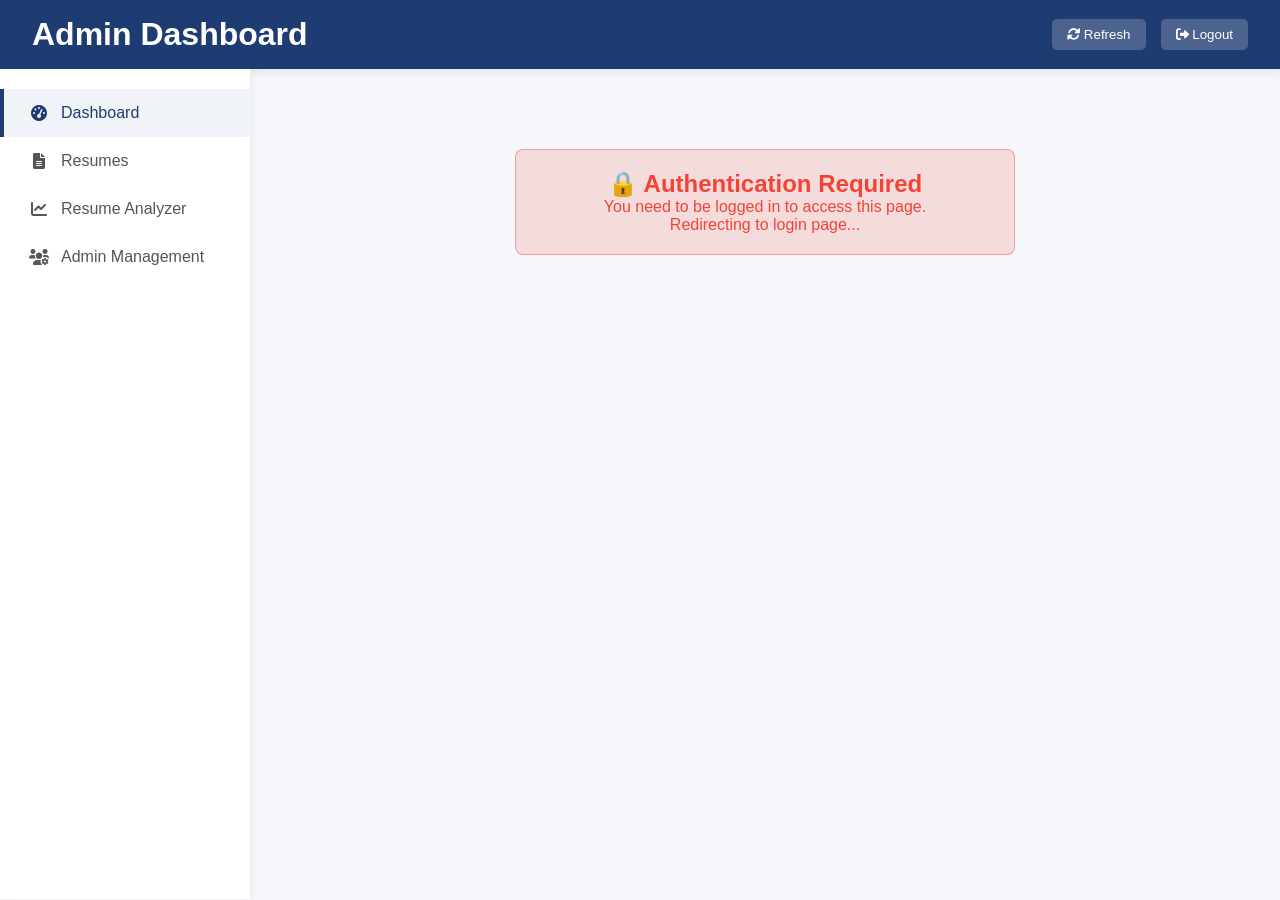
==== templates/admin-dashboard.html @ eb259460 "Add files via upload" ====
<!DOCTYPE html>
<html lang="en">
<head>
    <meta charset="UTF-8">
    <meta name="viewport" content="width=device-width, initial-scale=1.0">
    <title>Admin Dashboard - AIU Smart Resume Analyzer</title>
    <link rel="icon" type="image/png" href="/static/favicon.png">
    <link rel="stylesheet" href="https://cdnjs.cloudflare.com/ajax/libs/font-awesome/6.0.0/css/all.min.css">
    <style>
        * {
            margin: 0;
            padding: 0;
            box-sizing: border-box;
            font-family: 'Segoe UI', Tahoma, Geneva, Verdana, sans-serif;
        }
        
        body {
            background-color: #f5f7fa;
            min-height: 100vh;
        }
        
        .admin-header {
            background: #1e3c72;
            color: white;
            padding: 1rem 2rem;
            display: flex;
            justify-content: space-between;
            align-items: center;
            box-shadow: 0 2px 10px rgba(0, 0, 0, 0.1);
        }
        
        .logo-section h1 {
            margin: 0;
        }
        
        .admin-actions {
            display: flex;
            gap: 15px;
        }
        
        .admin-actions button {
            background: rgba(255, 255, 255, 0.2);
            border: none;
            color: white;
            padding: 8px 15px;
            border-radius: 5px;
            cursor: pointer;
            transition: background 0.3s;
        }
        
        .admin-actions button:hover {
            background: rgba(255, 255, 255, 0.3);
        }
        
        .admin-actions button:disabled {
            background: rgba(255, 255, 255, 0.1);
            cursor: not-allowed;
            opacity: 0.6;
        }
        
        .admin-container {
            display: flex;
            min-height: calc(100vh - 70px);
        }
        
        .sidebar {
            width: 250px;
            background: white;
            padding: 20px 0;
            box-shadow: 2px 0 10px rgba(0, 0, 0, 0.05);
        }
        
        .sidebar-menu {
            list-style: none;
        }
        
        .menu-item {
            padding: 15px 25px;
            display: flex;
            align-items: center;
            color: #555;
            cursor: pointer;
            transition: all 0.3s;
            border-left: 4px solid transparent;
        }
        
        .menu-item i {
            margin-right: 12px;
            width: 20px;
            text-align: center;
        }
        
        .menu-item:hover, .menu-item.active {
            background: #f0f4f8;
            color: #1e3c72;
            border-left: 4px solid #1e3c72;
        }
        
        .content {
            flex: 1;
            padding: 30px;
            overflow-y: auto;
        }
        
        .dashboard-title {
            margin-bottom: 25px;
            color: #1e3c72;
            padding-bottom: 15px;
            border-bottom: 2px solid #eaeaea;
        }
        
        .stats-container {
            display: grid;
            grid-template-columns: repeat(auto-fit, minmax(250px, 1fr));
            gap: 20px;
            margin-bottom: 30px;
        }
        
        .stat-card {
            background: white;
            border-radius: 10px;
            padding: 25px;
            box-shadow: 0 5px 15px rgba(0, 0, 0, 0.05);
            text-align: center;
        }
        
        .stat-card i {
            font-size: 2.5rem;
            margin-bottom: 15px;
            color: #1e3c72;
        }
        
        .stat-value {
            font-size: 2rem;
            font-weight: bold;
            color: #1e3c72;
            margin-bottom: 5px;
        }
        
        .stat-label {
            color: #777;
            font-size: 1rem;
        }
        
        .data-table {
            width: 100%;
            border-collapse: collapse;
            background: white;
            border-radius: 10px;
            overflow: hidden;
            box-shadow: 0 5px 15px rgba(0, 0, 0, 0.05);
            margin-top: 20px;
        }
        
        .data-table th {
            background: #1e3c72;
            color: white;
            padding: 15px;
            text-align: left;
        }
        
        .data-table td {
            padding: 15px;
            border-bottom: 1px solid #eee;
        }
        
        .data-table tr:hover {
            background: #f9f9f9;
        }
        
        .action-btn {
            padding: 5px 10px;
            margin-right: 5px;
            border: none;
            border-radius: 4px;
            cursor: pointer;
            color: white;
            font-size: 0.9rem;
            text-decoration: none;
            display: inline-block;
        }
        
        .analyze-btn {
            background: #2196F3;
        }
        
        .analyze-btn:hover {
            background: #1976D2;
        }
        
        .analyze-btn:disabled {
            background: #9e9e9e;
            cursor: not-allowed;
        }
        
        .download-btn {
            background: #4caf50;
        }
        
        .download-btn:hover {
            background: #45a049;
        }
        
        .view-btn {
            background: #ff9800;
        }
        
        .view-btn:hover {
            background: #f57c00;
        }
        
        .delete-btn {
            background: #f44336;
        }
        
        .delete-btn:hover {
            background: #d32f2f;
        }
        
        .status-badge {
            padding: 4px 12px;
            border-radius: 20px;
            font-size: 0.8rem;
            font-weight: 500;
        }
        
        .status-pending {
            background: #fff3cd;
            color: #856404;
        }
        
        .status-analyzed {
            background: #d4edda;
            color: #155724;
        }
        
        .loader {
            border: 5px solid #f3f3f3;
            border-top: 5px solid #1e3c72;
            border-radius: 50%;
            width: 50px;
            height: 50px;
            animation: spin 1s linear infinite;
            margin: 30px auto;
            display: none;
        }
        
        @keyframes spin {
            0% { transform: rotate(0deg); }
            100% { transform: rotate(360deg); }
        }
        
        .error-message {
            background: rgba(244, 67, 54, 0.15);
            border: 1px solid rgba(244, 67, 54, 0.4);
            color: #f44336;
            padding: 15px;
            border-radius: 8px;
            margin-bottom: 20px;
            text-align: center;
            display: none;
        }
        
        .search-box {
            padding: 10px 15px;
            border: 1px solid #ddd;
            border-radius: 4px;
            width: 300px;
            margin-bottom: 20px;
        }
        
        .toast {
            position: fixed;
            bottom: 20px;
            right: 20px;
            background: #333;
            color: white;
            padding: 12px 20px;
            border-radius: 6px;
            box-shadow: 0 4px 12px rgba(0, 0, 0, 0.3);
            z-index: 10000;
            opacity: 0;
            transform: translateY(100px);
            transition: all 0.3s ease;
        }

        .toast.show {
            opacity: 1;
            transform: translateY(0);
        }

        .toast.success {
            background: #4caf50;
        }

        .toast.error {
            background: #f44336;
        }

        .auth-error {
            background: rgba(244, 67, 54, 0.15);
            border: 1px solid rgba(244, 67, 54, 0.4);
            color: #f44336;
            padding: 20px;
            border-radius: 8px;
            text-align: center;
            margin: 50px auto;
            max-width: 500px;
        }

        /* Modal Styles */
        .modal {
            display: none;
            position: fixed;
            z-index: 1000;
            left: 0;
            top: 0;
            width: 100%;
            height: 100%;
            background-color: rgba(0,0,0,0.5);
        }

        .modal-content {
            background-color: white;
            margin: 5% auto;
            padding: 0;
            border-radius: 10px;
            width: 90%;
            max-width: 900px;
            max-height: 80%;
            overflow-y: auto;
            position: relative;
        }

        .modal-header {
            background: #1e3c72;
            color: white;
            padding: 20px;
            border-radius: 10px 10px 0 0;
            display: flex;
            justify-content: space-between;
            align-items: center;
        }

        .modal-header h2 {
            margin: 0;
        }

        .close {
            color: white;
            font-size: 28px;
            font-weight: bold;
            cursor: pointer;
            background: none;
            border: none;
        }

        .close:hover {
            opacity: 0.7;
        }

        .modal-body {
            padding: 30px;
        }

        .analysis-result {
            margin-bottom: 30px;
        }

        .analysis-chart {
            text-align: center;
            margin: 20px 0;
        }

        .analysis-chart img {
            max-width: 100%;
            border-radius: 8px;
            box-shadow: 0 4px 8px rgba(0,0,0,0.1);
        }

        .score-display {
            text-align: center;
            margin: 20px 0;
            padding: 30px;
            background: linear-gradient(135deg, #667eea 0%, #764ba2 100%);
            color: white;
            border-radius: 15px;
        }

        .score-value {
            font-size: 4rem;
            font-weight: bold;
            margin-bottom: 10px;
        }

        .score-subtitle {
            font-size: 1.2rem;
            opacity: 0.9;
        }

        .analysis-section {
            margin-bottom: 30px;
        }

        .analysis-section h3 {
            color: #1e3c72;
            margin-bottom: 15px;
            border-bottom: 2px solid #eee;
            padding-bottom: 8px;
        }

        .category-grid {
            display: grid;
            grid-template-columns: repeat(auto-fit, minmax(280px, 1fr));
            gap: 20px;
            margin-top: 20px;
        }

        .category-card {
            background: #f8f9fa;
            padding: 20px;
            border-radius: 10px;
            border-left: 5px solid #1e3c72;
            transition: transform 0.2s;
        }

        .category-card:hover {
            transform: translateY(-2px);
            box-shadow: 0 4px 12px rgba(0,0,0,0.1);
        }

        .category-header {
            display: flex;
            justify-content: space-between;
            align-items: center;
            margin-bottom: 15px;
        }

        .category-title {
            color: #1e3c72;
            font-weight: bold;
            font-size: 1.1rem;
        }

        .category-score {
            background: #1e3c72;
            color: white;
            padding: 4px 12px;
            border-radius: 20px;
            font-size: 0.9rem;
            font-weight: bold;
        }

        .keyword-list {
            display: flex;
            flex-wrap: wrap;
            gap: 8px;
        }

        .keyword-tag {
            background: #e3f2fd;
            color: #1976d2;
            padding: 4px 12px;
            border-radius: 15px;
            font-size: 0.85rem;
            border: 1px solid #bbdefb;
        }

        .no-keywords {
            color: #999;
            font-style: italic;
        }

        .form-container {
            background: white;
            padding: 30px;
            border-radius: 10px;
            box-shadow: 0 5px 15px rgba(0, 0, 0, 0.05);
            margin-bottom: 30px;
        }

        .form-group {
            margin-bottom: 20px;
        }

        .form-group label {
            display: block;
            margin-bottom: 5px;
            font-weight: 500;
            color: #333;
        }

        .form-group input {
            width: 100%;
            padding: 10px 15px;
            border: 1px solid #ddd;
            border-radius: 5px;
            font-size: 1rem;
        }

        .form-group input:focus {
            border-color: #1e3c72;
            outline: none;
        }

        .btn-primary {
            background: #1e3c72;
            color: white;
            padding: 10px 20px;
            border: none;
            border-radius: 5px;
            cursor: pointer;
            font-size: 1rem;
        }

        .btn-primary:hover {
            background: #2a5490;
        }

        .admin-list {
            background: white;
            border-radius: 10px;
            overflow: hidden;
            box-shadow: 0 5px 15px rgba(0, 0, 0, 0.05);
        }

        .admin-item {
            padding: 20px;
            border-bottom: 1px solid #eee;
            display: flex;
            justify-content: space-between;
            align-items: center;
        }

        .admin-item:last-child {
            border-bottom: none;
        }

        .admin-info h4 {
            margin: 0 0 5px 0;
            color: #333;
        }

        .admin-info p {
            margin: 0;
            color: #666;
            font-size: 0.9rem;
        }

        .admin-actions-item {
            display: flex;
            gap: 10px;
        }

        .info-row {
            display: grid;
            grid-template-columns: repeat(auto-fit, minmax(200px, 1fr));
            gap: 15px;
            margin-bottom: 20px;
            padding: 20px;
            background: #f8f9fa;
            border-radius: 10px;
        }

        .info-item {
            display: flex;
            flex-direction: column;
        }

        .info-label {
            font-weight: 500;
            color: #666;
            font-size: 0.9rem;
            margin-bottom: 5px;
        }

        .info-value {
            color: #333;
            font-size: 1rem;
        }
    </style>
</head>
<body>
    <!-- Toast container -->
    <div id="toastContainer"></div>

    <!-- Analysis Modal -->
    <div id="analysisModal" class="modal">
        <div class="modal-content">
            <div class="modal-header">
                <h2>Resume Analysis Results</h2>
                <button class="close" onclick="closeAnalysisModal()">&times;</button>
            </div>
            <div class="modal-body" id="analysisModalBody">
                <!-- Analysis content will be loaded here -->
            </div>
        </div>
    </div>

    <header class="admin-header">
        <div class="logo-section">
            <h1>Admin Dashboard</h1>
        </div>
        <div class="admin-actions">
            <button id="refreshBtn"><i class="fas fa-sync-alt"></i> Refresh</button>
            <button id="logoutBtn"><i class="fas fa-sign-out-alt"></i> Logout</button>
        </div>
    </header>
    
    <div class="admin-container">
        <nav class="sidebar">
            <ul class="sidebar-menu">
                <li class="menu-item active" data-section="dashboard">
                    <i class="fas fa-tachometer-alt"></i> Dashboard
                </li>
                <li class="menu-item" data-section="resumes">
                    <i class="fas fa-file-alt"></i> Resumes
                </li>
                <li class="menu-item" data-section="analyzer">
                    <i class="fas fa-chart-line"></i> Resume Analyzer
                </li>
                <li class="menu-item" data-section="admins">
                    <i class="fas fa-users-cog"></i> Admin Management
                </li>
            </ul>
        </nav>
        
        <main class="content">
            <!-- Dashboard Section -->
            <div id="dashboardSection" class="dashboard-section">
                <h2 class="dashboard-title">System Overview</h2>
                
                <div class="stats-container">
                    <div class="stat-card">
                        <i class="fas fa-users"></i>
                        <div class="stat-value" id="totalUsers">Loading...</div>
                        <div class="stat-label">Total Users</div>
                    </div>
                    
                    <div class="stat-card">
                        <i class="fas fa-file-alt"></i>
                        <div class="stat-value" id="totalResumes">Loading...</div>
                        <div class="stat-label">Resumes Uploaded</div>
                    </div>
                    
                    <div class="stat-card">
                        <i class="fas fa-chart-line"></i>
                        <div class="stat-value" id="totalAnalyzed">Loading...</div>
                        <div class="stat-label">Resumes Analyzed</div>
                    </div>
                    
                    <div class="stat-card">
                        <i class="fas fa-star"></i>
                        <div class="stat-value" id="averageScore">Loading...</div>
                        <div class="stat-label">Average ATS Score</div>
                    </div>
                </div>
                
                <h3>Recent Uploads</h3>
                <div id="recentResumes">
                    <p>Loading recent uploads...</p>
                </div>
            </div>
            
            <!-- Resumes Section -->
            <div id="resumesSection" style="display: none;">
                <h2 class="dashboard-title">Resume Management</h2>
                
                <input type="text" id="searchInput" class="search-box" placeholder=" Search resumes...">
                
                <table class="data-table" id="resumesTable">
                    <thead>
                        <tr>
                            <th>Name</th>
                            <th>Email</th>
                            <th>Upload Date</th>
                            <th>Status</th>
                            <th>Score</th>
                            <th>Applied For</th>
                            <th>Actions</th>
                        </tr>
                    </thead>
                    <tbody id="resumesTableBody">
                        <!-- Data will be populated here -->
                    </tbody>
                </table>
                <div class="loader" id="tableLoader"></div>
                <div id="errorMessage" class="error-message"></div>
            </div>
            
            <!-- Resume Analyzer Section -->
            <div id="analyzerSection" style="display: none;">
                <h2 class="dashboard-title">Resume Analyzer</h2>
                
                <h3>Select Resume to Analyze</h3>
                <p>Choose a resume from the list below to perform detailed ATS analysis and generate comprehensive scoring.</p>
                
                <table class="data-table" id="analyzerTable">
                    <thead>
                        <tr>
                            <th>Name</th>
                            <th>Email</th>
                            <th>Upload Date</th>
                            <th>Applied For</th>
                            <th>Status</th>
                            <th>Action</th>
                        </tr>
                    </thead>
                    <tbody id="analyzerTableBody">
                        <!-- Data will be populated here -->
                    </tbody>
                </table>
                <div class="loader" id="analyzerLoader"></div>
            </div>

            <!-- Admin Management Section -->
            <div id="adminsSection" style="display: none;">
                <h2 class="dashboard-title">Admin Management</h2>
                
                <div class="form-container">
                    <h3>Add New Admin</h3>
                    <form id="addAdminForm">
                        <div class="form-group">
                            <label for="adminEmail">Email Address</label>
                            <input type="email" id="adminEmail" name="email" required>
                        </div>
                        <div class="form-group">
                            <label for="adminPassword">Password</label>
                            <input type="password" id="adminPassword" name="password" required>
                        </div>
                        <div class="form-group">
                            <label for="adminPasswordConfirm">Confirm Password</label>
                            <input type="password" id="adminPasswordConfirm" name="confirm_password" required>
                        </div>
                        <button type="submit" class="btn-primary">
                            <i class="fas fa-plus"></i> Add Admin
                        </button>
                    </form>
                </div>

                <div class="admin-list" id="adminsList">
                    <!-- Admin list will be populated here -->
                </div>
                <div class="loader" id="adminsLoader"></div>
            </div>
            
            <!-- Authentication Error Section -->
            <div id="authErrorSection" class="auth-error" style="display: none;">
                <h2>🔒 Authentication Required</h2>
                <p>You need to be logged in to access this page.</p>
                <p>Redirecting to login page...</p>
            </div>
        </main>
    </div>

    <script>
        // Global variables
        let jwtToken = localStorage.getItem('admin_token');
        let allResumes = [];
        let currentSection = 'dashboard';
        
        document.addEventListener('DOMContentLoaded', function() {
            console.log('Dashboard loaded with token:', jwtToken ? 'Present' : 'Missing');
            
            // If no token, show error and redirect
            if (!jwtToken) {
                document.getElementById('authErrorSection').style.display = 'block';
                document.getElementById('dashboardSection').style.display = 'none';
                
                setTimeout(() => {
                    window.location.href = '/admin-login';
                }, 2000);
                return;
            }
            
            // Initialize dashboard
            initializeDashboard();
        });
        
        function initializeDashboard() {
            console.log('Initializing dashboard...');
            
            // Event listeners
            document.getElementById('logoutBtn').addEventListener('click', handleLogout);
            document.getElementById('refreshBtn').addEventListener('click', handleRefresh);
            document.getElementById('searchInput').addEventListener('input', handleSearch);
            document.getElementById('addAdminForm').addEventListener('submit', handleAddAdmin);
            
            // Menu navigation
            document.querySelectorAll('.menu-item').forEach(item => {
                item.addEventListener('click', function() {
                    const section = this.getAttribute('data-section');
                    switchSection(section);
                });
            });
            
            // Load initial data
            loadDashboardData();
        }
        
        function showToast(message, type = 'info') {
            const toastContainer = document.getElementById('toastContainer');
            const toast = document.createElement('div');
            toast.className = `toast ${type}`;
            toast.textContent = message;
            
            toastContainer.appendChild(toast);
            
            setTimeout(() => toast.classList.add('show'), 100);
            
            setTimeout(() => {
                toast.classList.remove('show');
                setTimeout(() => {
                    if (toastContainer.contains(toast)) {
                        toastContainer.removeChild(toast);
                    }
                }, 300);
            }, 3000);
        }
        
        function handleLogout() {
            if (confirm('Are you sure you want to logout?')) {
                localStorage.removeItem('admin_token');
                window.location.href = '/admin-login';
            }
        }
        
        function handleRefresh() {
            if (currentSection === 'resumes') {
                loadResumesData();
            } else if (currentSection === 'analyzer') {
                loadAnalyzerData();
            } else if (currentSection === 'admins') {
                loadAdminsData();
            } else {
                loadDashboardData();
            }
            showToast('Data refreshed successfully', 'success');
        }
        
        function handleSearch() {
            const searchTerm = document.getElementById('searchInput').value.toLowerCase();
            if (!searchTerm) {
                populateResumesTable(allResumes);
                return;
            }
            
            const filtered = allResumes.filter(resume => 
                (resume.name && resume.name.toLowerCase().includes(searchTerm)) ||
                (resume.email && resume.email.toLowerCase().includes(searchTerm)) ||
                (resume.file_name && resume.file_name.toLowerCase().includes(searchTerm)) ||
                (resume.applied_role && resume.applied_role.toLowerCase().includes(searchTerm))
            );
            
            populateResumesTable(filtered);
        }
        
        function switchSection(section) {
            console.log('Switching to section:', section);
            currentSection = section;
            
            // Update active menu item
            document.querySelectorAll('.menu-item').forEach(i => i.classList.remove('active'));
            document.querySelector(`[data-section="${section}"]`).classList.add('active');
            
            // Show selected section
            document.getElementById('dashboardSection').style.display = 'none';
            document.getElementById('resumesSection').style.display = 'none';
            document.getElementById('analyzerSection').style.display = 'none';
            document.getElementById('adminsSection').style.display = 'none';
            
            if (section === 'dashboard') {
                document.getElementById('dashboardSection').style.display = 'block';
                loadDashboardData();
            } else if (section === 'resumes') {
                document.getElementById('resumesSection').style.display = 'block';
                loadResumesData();
            } else if (section === 'analyzer') {
                document.getElementById('analyzerSection').style.display = 'block';
                loadAnalyzerData();
            } else if (section === 'admins') {
                document.getElementById('adminsSection').style.display = 'block';
                loadAdminsData();
            }
        }
        
        async function loadDashboardData() {
            console.log('Loading dashboard data...');
            
            try {
                document.getElementById('totalUsers').textContent = 'Loading...';
                document.getElementById('totalResumes').textContent = 'Loading...';
                document.getElementById('totalAnalyzed').textContent = 'Loading...';
                document.getElementById('averageScore').textContent = 'Loading...';
                
                const statsResponse = await fetch('/api/admin/stats', {
                    headers: {
                        'Authorization': `Bearer ${jwtToken}`
                    }
                });
                
                if (!statsResponse.ok) {
                    if (statsResponse.status === 401) {
                        localStorage.removeItem('admin_token');
                        window.location.href = '/admin-login';
                        return;
                    }
                    throw new Error('Failed to fetch dashboard statistics');
                }
                
                const stats = await statsResponse.json();
                console.log('Dashboard stats:', stats);
                
                document.getElementById('totalUsers').textContent = stats.total_users || 0;
                document.getElementById('totalResumes').textContent = stats.total_resumes || 0;
                
                // Load resumes for additional calculations
                const resumesResponse = await fetch('/api/admin/resumes', {
                    headers: {
                        'Authorization': `Bearer ${jwtToken}`
                    }
                });
                
                if (resumesResponse.ok) {
                    const resumes = await resumesResponse.json();
                    console.log('Loaded resumes:', resumes.length);
                    
                    const analyzedCount = resumes.filter(r => r.ats_score != null).length;
                    document.getElementById('totalAnalyzed').textContent = analyzedCount;
                    
                    const analyzedResumes = resumes.filter(r => r.ats_score != null);
                    if (analyzedResumes.length > 0) {
                        const avgScore = analyzedResumes.reduce((sum, r) => sum + (r.ats_score || 0), 0) / analyzedResumes.length;
                        document.getElementById('averageScore').textContent = `${avgScore.toFixed(1)}%`;
                    } else {
                        document.getElementById('averageScore').textContent = 'N/A';
                    }
                    
                    updateRecentResumesTable(resumes);
                } else {
                    document.getElementById('totalAnalyzed').textContent = 'Error';
                    document.getElementById('averageScore').textContent = 'Error';
                }
                
            } catch (error) {
                console.error('Dashboard error:', error);
                document.getElementById('totalUsers').textContent = 'Error';
                document.getElementById('totalResumes').textContent = 'Error';
                document.getElementById('totalAnalyzed').textContent = 'Error';
                document.getElementById('averageScore').textContent = 'Error';
                showToast('Failed to load dashboard data', 'error');
            }
        }
        
        function updateRecentResumesTable(resumes) {
            const recentResumesDiv = document.getElementById('recentResumes');
            
            if (!resumes || resumes.length === 0) {
                recentResumesDiv.innerHTML = '<p>No resume uploads found</p>';
                return;
            }
            
            const recent = [...resumes].sort((a, b) => 
                new Date(b.upload_date || Date.now()) - new Date(a.upload_date || Date.now())
            ).slice(0, 5);
            
            recentResumesDiv.innerHTML = `
                <table class="data-table">
                    <thead>
                        <tr>
                            <th>Name</th>
                            <th>Upload Date</th>
                            <th>Status</th>
                            <th>Score</th>
                            <th>Role</th>
                        </tr>
                    </thead>
                    <tbody>
                        ${recent.map(resume => {
                            const date = resume.upload_date || '';
                            const isAnalyzed = resume.ats_score != null;
                            return `
                            <tr>
                                <td>${resume.name || 'N/A'}</td>
                                <td>${date.split(' ')[0] || 'N/A'}</td>
                                <td>
                                    <span class="status-badge ${isAnalyzed ? 'status-analyzed' : 'status-pending'}">
                                        ${isAnalyzed ? 'Analyzed' : 'Pending'}
                                    </span>
                                </td>
                                <td><strong>${isAnalyzed ? resume.ats_score + '%' : 'N/A'}</strong></td>
                                <td>${resume.applied_role || 'N/A'}</td>
                            </tr>
                        `}).join('')}
                    </tbody>
                </table>
            `;
        }
        
        async function loadResumesData() {
            console.log('Loading resumes data...');
            
            const loader = document.getElementById('tableLoader');
            const errorMsg = document.getElementById('errorMessage');
            const tableBody = document.getElementById('resumesTableBody');
            
            loader.style.display = 'block';
            errorMsg.style.display = 'none';
            tableBody.innerHTML = '';
            
            try {
                const response = await fetch('/api/admin/resumes', {
                    headers: {
                        'Authorization': `Bearer ${jwtToken}`
                    }
                });
                
                if (!response.ok) {
                    if (response.status === 401) {
                        localStorage.removeItem('admin_token');
                        window.location.href = '/admin-login';
                        return;
                    }
                    throw new Error('Failed to fetch resumes');
                }
                
                allResumes = await response.json();
                console.log('Loaded resumes:', allResumes.length);
                populateResumesTable(allResumes);
                
            } catch (error) {
                console.error('Resumes error:', error);
                errorMsg.textContent = `Error: ${error.message}`;
                errorMsg.style.display = 'block';
            } finally {
                loader.style.display = 'none';
            }
        }
        
        function populateResumesTable(resumes) {
            const tableBody = document.getElementById('resumesTableBody');
            
            if (resumes.length === 0) {
                tableBody.innerHTML = `
                    <tr>
                        <td colspan="7">No resume uploads found</td>
                    </tr>
                `;
                return;
            }
            
            const sortedResumes = [...resumes].sort((a, b) => 
                new Date(b.upload_date || Date.now()) - new Date(a.upload_date || Date.now())
            );
            
            tableBody.innerHTML = sortedResumes.map(resume => {
                const date = resume.upload_date || '';
                const displayDate = date ? date.split(' ')[0] : 'N/A';
                const isAnalyzed = resume.ats_score != null;
                
                return `
                <tr>
                    <td>${resume.name || 'N/A'}</td>
                    <td>${resume.email || 'N/A'}</td>
                    <td>${displayDate}</td>
                    <td>
                        <span class="status-badge ${isAnalyzed ? 'status-analyzed' : 'status-pending'}">
                            ${isAnalyzed ? 'Analyzed' : 'Pending'}
                        </span>
                    </td>
                    <td><strong>${isAnalyzed ? resume.ats_score + '%' : 'N/A'}</strong></td>
                    <td>${resume.applied_role || 'Not specified'}</td>
                    <td>
                        ${!isAnalyzed ? `
                            <button class="action-btn analyze-btn" onclick="analyzeResume('${resume.id}')">
                                <i class="fas fa-chart-line"></i> Analyze
                            </button>
                        ` : `
                            <button class="action-btn view-btn" onclick="viewAnalysis('${resume.id}')">
                                <i class="fas fa-eye"></i> View
                            </button>
                        `}
                        <button class="action-btn download-btn" onclick="downloadResume('${resume.id}')">
                            <i class="fas fa-download"></i> Download
                        </button>
                        <button class="action-btn delete-btn" onclick="deleteResume('${resume.id}')">
                            <i class="fas fa-trash"></i> Delete
                        </button>
                    </td>
                </tr>
                `;
            }).join('');
        }
        
        async function loadAnalyzerData() {
            console.log('Loading analyzer data...');
            
            const loader = document.getElementById('analyzerLoader');
            const tableBody = document.getElementById('analyzerTableBody');
            
            loader.style.display = 'block';
            tableBody.innerHTML = '';
            
            try {
                const response = await fetch('/api/admin/resumes', {
                    headers: {
                        'Authorization': `Bearer ${jwtToken}`
                    }
                });
                
                if (!response.ok) {
                    throw new Error('Failed to fetch resumes');
                }
                
                const resumes = await response.json();
                populateAnalyzerTable(resumes);
                
            } catch (error) {
                console.error('Analyzer error:', error);
                tableBody.innerHTML = `
                    <tr>
                        <td colspan="6">Error loading resumes: ${error.message}</td>
                    </tr>
                `;
            } finally {
                loader.style.display = 'none';
            }
        }
        
        function populateAnalyzerTable(resumes) {
            const tableBody = document.getElementById('analyzerTableBody');
            
            if (resumes.length === 0) {
                tableBody.innerHTML = `
                    <tr>
                        <td colspan="6">No resumes available for analysis</td>
                    </tr>
                `;
                return;
            }
            
            const sortedResumes = [...resumes].sort((a, b) => 
                new Date(b.upload_date || Date.now()) - new Date(a.upload_date || Date.now())
            );
            
            tableBody.innerHTML = sortedResumes.map(resume => {
                const date = resume.upload_date || '';
                const displayDate = date ? date.split(' ')[0] : 'N/A';
                const isAnalyzed = resume.ats_score != null;
                
                return `
                <tr>
                    <td>${resume.name || 'N/A'}</td>
                    <td>${resume.email || 'N/A'}</td>
                    <td>${displayDate}</td>
                    <td>${resume.applied_role || 'Not specified'}</td>
                    <td>
                        <span class="status-badge ${isAnalyzed ? 'status-analyzed' : 'status-pending'}">
                            ${isAnalyzed ? 'Analyzed (' + resume.ats_score + '%)' : 'Pending Analysis'}
                        </span>
                    </td>
                    <td>
                        ${!isAnalyzed ? `
                            <button class="action-btn analyze-btn" onclick="analyzeResume('${resume.id}')">
                                <i class="fas fa-chart-line"></i> Analyze Now
                            </button>
                        ` : `
                            <button class="action-btn view-btn" onclick="viewAnalysis('${resume.id}')">
                                <i class="fas fa-eye"></i> View Analysis
                            </button>
                        `}
                    </td>
                </tr>
                `;
            }).join('');
        }

        async function loadAdminsData() {
            console.log('Loading admins data...');
            
            const loader = document.getElementById('adminsLoader');
            const adminsList = document.getElementById('adminsList');
            
            loader.style.display = 'block';
            adminsList.innerHTML = '';
            
            try {
                const response = await fetch('/api/admin/admins', {
                    headers: {
                        'Authorization': `Bearer ${jwtToken}`
                    }
                });
                
                if (!response.ok) {
                    if (response.status === 401) {
                        localStorage.removeItem('admin_token');
                        window.location.href = '/admin-login';
                        return;
                    }
                    throw new Error('Failed to fetch admins');
                }
                
                const admins = await response.json();
                console.log('Loaded admins:', admins.length);
                populateAdminsList(admins);
                
            } catch (error) {
                console.error('Admins error:', error);
                adminsList.innerHTML = `<p style="text-align: center; color: #f44336; padding: 20px;">Error loading admins: ${error.message}</p>`;
            } finally {
                loader.style.display = 'none';
            }
        }

        function populateAdminsList(admins) {
            const adminsList = document.getElementById('adminsList');
            
            if (admins.length === 0) {
                adminsList.innerHTML = '<p style="text-align: center; padding: 20px;">No admins found</p>';
                return;
            }
            
            adminsList.innerHTML = admins.map(admin => {
                const createdDate = admin.created_at ? new Date(admin.created_at).toLocaleDateString() : 'N/A';
                const lastLogin = admin.last_login ? new Date(admin.last_login).toLocaleDateString() : 'Never';
                
                return `
                <div class="admin-item">
                    <div class="admin-info">
                        <h4>👤 ${admin.email}</h4>
                        <p>📅 Created: ${createdDate} | 🔐 Last Login: ${lastLogin}</p>
                        ${admin.created_by ? `<p>👥 Created by: ${admin.created_by}</p>` : ''}
                    </div>
                    <div class="admin-actions-item">
                        <button class="action-btn delete-btn" onclick="deleteAdmin('${admin.id}', '${admin.email}')">
                            <i class="fas fa-trash"></i> Delete
                        </button>
                    </div>
                </div>
                `;
            }).join('');
        }

        async function handleAddAdmin(e) {
            e.preventDefault();
            
            const formData = new FormData(e.target);
            const adminData = Object.fromEntries(formData.entries());
            
            if (adminData.password !== adminData.confirm_password) {
                showToast('Passwords do not match', 'error');
                return;
            }
            
            try {
                const response = await fetch('/api/admin/admins', {
                    method: 'POST',
                    headers: {
                        'Authorization': `Bearer ${jwtToken}`,
                        'Content-Type': 'application/json'
                    },
                    body: JSON.stringify(adminData)
                });
                
                if (!response.ok) {
                    const errorData = await response.json();
                    throw new Error(errorData.detail || 'Failed to create admin');
                }
                
                showToast('Admin created successfully!', 'success');
                e.target.reset();
                loadAdminsData();
                
            } catch (error) {
                console.error('Add admin error:', error);
                showToast(`Failed to create admin: ${error.message}`, 'error');
            }
        }
        
        // Global functions for button clicks
        window.analyzeResume = async function(resumeId) {
            console.log('Analyzing resume:', resumeId);
            
            const button = event.target.closest('button');
            if (button) {
                button.disabled = true;
                button.innerHTML = '<i class="fas fa-spinner fa-spin"></i> Analyzing...';
            }
            
            try {
                showToast('Starting comprehensive resume analysis...', 'info');
                
                const response = await fetch(`/api/admin/resumes/${resumeId}/analyze`, {
                    method: 'POST',
                    headers: {
                        'Authorization': `Bearer ${jwtToken}`
                    }
                });
                
                if (!response.ok) {
                    if (response.status === 401) {
                        localStorage.removeItem('admin_token');
                        window.location.href = '/admin-login';
                        return;
                    }
                    const errorData = await response.json();
                    throw new Error(errorData.detail || 'Analysis failed');
                }
                
                const analysisData = await response.json();
                console.log('Analysis completed:', analysisData);
                
                showToast('Resume analysis completed successfully!', 'success');
                
                // Refresh data
                if (currentSection === 'resumes') {
                    loadResumesData();
                } else if (currentSection === 'analyzer') {
                    loadAnalyzerData();
                }
                loadDashboardData();
                
            } catch (error) {
                console.error('Analysis error:', error);
                showToast(`Analysis failed: ${error.message}`, 'error');
            } finally {
                if (button) {
                    button.disabled = false;
                    button.innerHTML = '<i class="fas fa-chart-line"></i> Analyze';
                }
            }
        };

        window.viewAnalysis = async function(resumeId) {
            console.log('Viewing analysis for resume:', resumeId);
            
            try {
                const response = await fetch(`/api/admin/resumes/${resumeId}`, {
                    headers: {
                        'Authorization': `Bearer ${jwtToken}`
                    }
                });
                
                if (!response.ok) {
                    throw new Error('Failed to fetch resume data');
                }
                
                const resumeData = await response.json();
                
                if (!resumeData.analysis_data) {
                    showToast('No analysis data available', 'error');
                    return;
                }
                
                showAnalysisModal(resumeData);
                
            } catch (error) {
                console.error('View analysis error:', error);
                showToast(`Failed to load analysis: ${error.message}`, 'error');
            }
        };

        function showAnalysisModal(resumeData) {
            const modal = document.getElementById('analysisModal');
            const modalBody = document.getElementById('analysisModalBody');
            
            const analysisData = resumeData.analysis_data;
            const extractionResults = analysisData.extraction_results || {};

            modalBody.innerHTML = `
                <div class="score-display">
                    <div class="score-value">${resumeData.ats_score}%</div>
                    <div class="score-subtitle">ATS Score for ${resumeData.applied_role}</div>
                </div>

                <div class="info-row">
                    <div class="info-item">
                        <div class="info-label">👤 Candidate Name</div>
                        <div class="info-value">${resumeData.name || 'N/A'}</div>
                    </div>
                    <div class="info-item">
                        <div class="info-label">📧 Email</div>
                        <div class="info-value">${resumeData.email || 'N/A'}</div>
                    </div>
                    <div class="info-item">
                        <div class="info-label">💼 Applied Role</div>
                        <div class="info-value">${resumeData.applied_role || 'N/A'}</div>
                    </div>
                    <div class="info-item">
                        <div class="info-label">📅 Analysis Date</div>
                        <div class="info-value">${resumeData.analysis_date || 'N/A'}</div>
                    </div>
                </div>
                
                ${analysisData.chart ? `
                <div class="analysis-section">
                    <h3>📊 Keywords Analysis Chart</h3>
                    <div class="analysis-chart">
                        <img src="data:image/png;base64,${analysisData.chart}" alt="Analysis Chart">
                    </div>
                </div>
                ` : ''}
                
                <div class="analysis-section">
                    <h3>🏷️ Keywords Found by Category</h3>
                    <div class="category-grid">
                        ${Object.entries(extractionResults).map(([category, keywords]) => `
                            <div class="category-card">
                                <div class="category-header">
                                    <div class="category-title">${category}</div>
                                    <div class="category-score">${keywords.length} found</div>
                                </div>
                                <div class="keyword-list">
                                    ${keywords.length > 0 ? 
                                        keywords.slice(0, 10).map(keyword => `<span class="keyword-tag">${keyword}</span>`).join('') + 
                                        (keywords.length > 10 ? `<span class="keyword-tag">+${keywords.length - 10} more...</span>` : '')
                                        : '<div class="no-keywords">No keywords found</div>'
                                    }
                                </div>
                            </div>
                        `).join('')}
                    </div>
                </div>
            `;
            
            modal.style.display = 'block';
        }

        function closeAnalysisModal() {
            document.getElementById('analysisModal').style.display = 'none';
        }

        // Close modal when clicking outside
        window.onclick = function(event) {
            const modal = document.getElementById('analysisModal');
            if (event.target === modal) {
                closeAnalysisModal();
            }
        }
        
        // FIXED DOWNLOAD FUNCTION - Fetches resume data first then redirects to file URL
        window.downloadResume = async function(resumeId) {
            console.log('Downloading resume:', resumeId);
            
            const button = event.target.closest('button');
            if (button) {
                button.disabled = true;
                button.innerHTML = '<i class="fas fa-spinner fa-spin"></i> Loading...';
            }
            
            try {
                showToast('Fetching resume file...', 'info');
                
                // First, get the resume data which contains the file_url
                const response = await fetch(`/api/admin/resumes/${resumeId}`, {
                    headers: {
                        'Authorization': `Bearer ${jwtToken}`
                    }
                });
                
                if (!response.ok) {
                    if (response.status === 401) {
                        localStorage.removeItem('admin_token');
                        window.location.href = '/admin-login';
                        return;
                    }
                    throw new Error('Failed to fetch resume data');
                }
                
                const resumeData = await response.json();
                console.log('Resume data fetched:', resumeData);
                
                // Check if file_url exists
                if (!resumeData.file_url) {
                    throw new Error('Resume file URL not found');
                }
                
                // Open the direct file URL in a new tab
                console.log('Opening file URL:', resumeData.file_url);
                window.open(resumeData.file_url, '_blank');
                
                showToast('Download started successfully!', 'success');
                
            } catch (error) {
                console.error('Download error:', error);
                showToast(`Download failed: ${error.message}`, 'error');
            } finally {
                if (button) {
                    button.disabled = false;
                    button.innerHTML = '<i class="fas fa-download"></i> Download';
                }
            }
        };
        
        window.deleteResume = async function(resumeId) {
            if (!confirm('Are you sure you want to delete this resume? This action cannot be undone.')) {
                return;
            }
            
            console.log('Deleting resume:', resumeId);
            
            try {
                const response = await fetch(`/api/admin/resumes/${resumeId}`, {
                    method: 'DELETE',
                    headers: {
                        'Authorization': `Bearer ${jwtToken}`
                    }
                });
                
                if (!response.ok) {
                    if (response.status === 401) {
                        localStorage.removeItem('admin_token');
                        window.location.href = '/admin-login';
                        return;
                    }
                    throw new Error('Delete failed');
                }
                
                showToast('Resume deleted successfully', 'success');
                
                // Refresh data
                if (currentSection === 'resumes') {
                    loadResumesData();
                } else if (currentSection === 'analyzer') {
                    loadAnalyzerData();
                }
                loadDashboardData();
                
            } catch (error) {
                console.error('Delete error:', error);
                showToast(`Delete failed: ${error.message}`, 'error');
            }
        };

        window.deleteAdmin = async function(adminId, adminEmail) {
            if (!confirm(`Are you sure you want to delete admin "${adminEmail}"? This action cannot be undone.`)) {
                return;
            }
            
            console.log('Deleting admin:', adminId);
            
            try {
                const response = await fetch(`/api/admin/admins/${adminId}`, {
                    method: 'DELETE',
                    headers: {
                        'Authorization': `Bearer ${jwtToken}`
                    }
                });
                
                if (!response.ok) {
                    if (response.status === 401) {
                        localStorage.removeItem('admin_token');
                        window.location.href = '/admin-login';
                        return;
                    }
                    const errorData = await response.json();
                    throw new Error(errorData.detail || 'Delete failed');
                }
                
                showToast('Admin deleted successfully', 'success');
                loadAdminsData();
                
            } catch (error) {
                console.error('Delete admin error:', error);
                showToast(`Delete failed: ${error.message}`, 'error');
            }
        };
    </script>
</body>
</html>
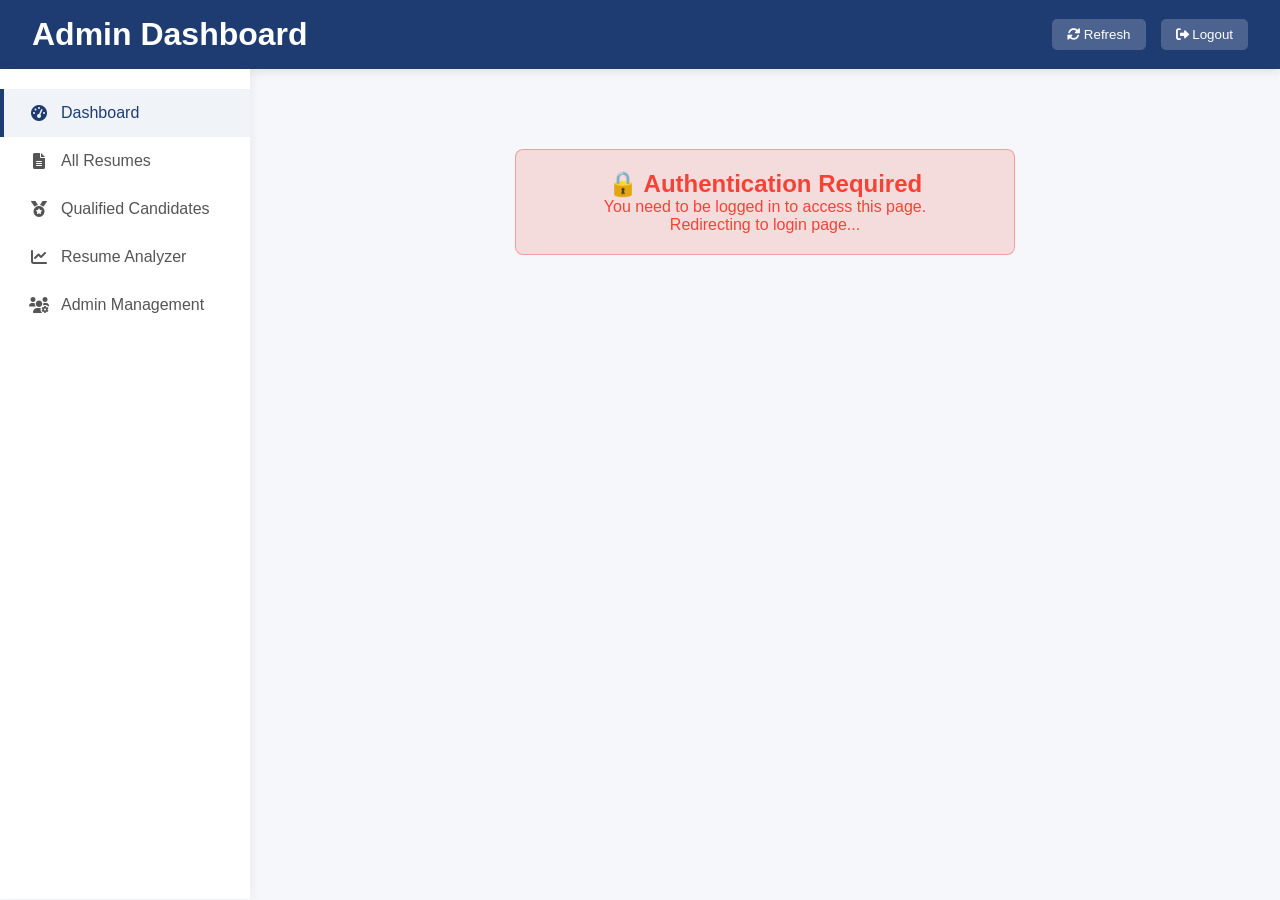
==== commit c55943f0: "Update admin-dashboard.html" ====
--- a/templates/admin-dashboard.html
+++ b/templates/admin-dashboard.html
@@ -130,11 +130,19 @@
             color: #1e3c72;
         }
         
+        .stat-card.qualified i {
+            color: #4caf50;
+        }
+        
         .stat-value {
             font-size: 2rem;
             font-weight: bold;
             color: #1e3c72;
             margin-bottom: 5px;
+        }
+        
+        .stat-card.qualified .stat-value {
+            color: #4caf50;
         }
         
         .stat-label {
@@ -157,6 +165,10 @@
             color: white;
             padding: 15px;
             text-align: left;
+        }
+        
+        .data-table.qualified th {
+            background: #4caf50;
         }
         
         .data-table td {
@@ -217,6 +229,14 @@
             background: #d32f2f;
         }
         
+        .contact-btn {
+            background: #9c27b0;
+        }
+        
+        .contact-btn:hover {
+            background: #7b1fa2;
+        }
+        
         .status-badge {
             padding: 4px 12px;
             border-radius: 20px;
@@ -232,6 +252,29 @@
         .status-analyzed {
             background: #d4edda;
             color: #155724;
+        }
+        
+        .status-qualified {
+            background: #d1ecf1;
+            color: #0c5460;
+            border: 1px solid #bee5eb;
+        }
+        
+        .score-badge {
+            padding: 6px 12px;
+            border-radius: 20px;
+            font-weight: bold;
+            font-size: 0.9rem;
+        }
+        
+        .score-excellent {
+            background: linear-gradient(135deg, #4caf50, #45a049);
+            color: white;
+        }
+        
+        .score-good {
+            background: linear-gradient(135deg, #2196f3, #1976d2);
+            color: white;
         }
         
         .loader {
@@ -267,6 +310,40 @@
             border-radius: 4px;
             width: 300px;
             margin-bottom: 20px;
+        }
+        
+        .filter-section {
+            display: flex;
+            gap: 15px;
+            margin-bottom: 20px;
+            align-items: center;
+        }
+        
+        .filter-select {
+            padding: 8px 12px;
+            border: 1px solid #ddd;
+            border-radius: 4px;
+            background: white;
+        }
+        
+        .qualified-header {
+            background: linear-gradient(135deg, #4caf50, #45a049);
+            color: white;
+            padding: 20px;
+            border-radius: 10px;
+            margin-bottom: 30px;
+            text-align: center;
+        }
+        
+        .qualified-header h2 {
+            margin: 0 0 10px 0;
+            font-size: 2rem;
+        }
+        
+        .qualified-header p {
+            margin: 0;
+            opacity: 0.9;
+            font-size: 1.1rem;
         }
         
         .toast {
@@ -577,6 +654,29 @@
         .info-value {
             color: #333;
             font-size: 1rem;
+        }
+
+        .qualified-candidate {
+            background: linear-gradient(135deg, #e8f5e8, #f0fff0);
+            border-left: 4px solid #4caf50;
+        }
+
+        .qualified-candidate:hover {
+            background: linear-gradient(135deg, #dcedc8, #f1f8e9);
+        }
+
+        .no-data-message {
+            text-align: center;
+            padding: 40px;
+            color: #666;
+            font-size: 1.1rem;
+        }
+
+        .no-data-message i {
+            font-size: 3rem;
+            color: #ddd;
+            margin-bottom: 20px;
+            display: block;
         }
     </style>
 </head>
@@ -614,7 +714,10 @@
                     <i class="fas fa-tachometer-alt"></i> Dashboard
                 </li>
                 <li class="menu-item" data-section="resumes">
-                    <i class="fas fa-file-alt"></i> Resumes
+                    <i class="fas fa-file-alt"></i> All Resumes
+                </li>
+                <li class="menu-item" data-section="qualified">
+                    <i class="fas fa-medal"></i> Qualified Candidates
                 </li>
                 <li class="menu-item" data-section="analyzer">
                     <i class="fas fa-chart-line"></i> Resume Analyzer
@@ -649,6 +752,12 @@
                         <div class="stat-label">Resumes Analyzed</div>
                     </div>
                     
+                    <div class="stat-card qualified">
+                        <i class="fas fa-medal"></i>
+                        <div class="stat-value" id="qualifiedCandidates">Loading...</div>
+                        <div class="stat-label">Qualified Candidates (70%+)</div>
+                    </div>
+                    
                     <div class="stat-card">
                         <i class="fas fa-star"></i>
                         <div class="stat-value" id="averageScore">Loading...</div>
@@ -664,9 +773,16 @@
             
             <!-- Resumes Section -->
             <div id="resumesSection" style="display: none;">
-                <h2 class="dashboard-title">Resume Management</h2>
-                
-                <input type="text" id="searchInput" class="search-box" placeholder=" Search resumes...">
+                <h2 class="dashboard-title">All Resume Management</h2>
+                
+                <div class="filter-section">
+                    <input type="text" id="searchInput" class="search-box" placeholder=" Search resumes...">
+                    <select id="statusFilter" class="filter-select">
+                        <option value="">All Status</option>
+                        <option value="analyzed">Analyzed</option>
+                        <option value="pending">Pending</option>
+                    </select>
+                </div>
                 
                 <table class="data-table" id="resumesTable">
                     <thead>
@@ -686,6 +802,44 @@
                 </table>
                 <div class="loader" id="tableLoader"></div>
                 <div id="errorMessage" class="error-message"></div>
+            </div>
+
+            <!-- Qualified Candidates Section -->
+            <div id="qualifiedSection" style="display: none;">
+                <div class="qualified-header">
+                    <h2><i class="fas fa-medal"></i> Qualified Candidates</h2>
+                    <p>Candidates with ATS scores of 70% and above - Ready for next steps!</p>
+                </div>
+                
+                <div class="filter-section">
+                    <input type="text" id="qualifiedSearchInput" class="search-box" placeholder=" Search qualified candidates...">
+                    <select id="scoreFilter" class="filter-select">
+                        <option value="">All Scores (70%+)</option>
+                        <option value="excellent">Excellent (85%+)</option>
+                        <option value="good">Good (70-84%)</option>
+                    </select>
+                    <select id="roleFilter" class="filter-select">
+                        <option value="">All Roles</option>
+                    </select>
+                </div>
+                
+                <table class="data-table qualified" id="qualifiedTable">
+                    <thead>
+                        <tr>
+                            <th>🏆 Rank</th>
+                            <th>Name</th>
+                            <th>Email</th>
+                            <th>Applied Role</th>
+                            <th>ATS Score</th>
+                            <th>Upload Date</th>
+                            <th>Actions</th>
+                        </tr>
+                    </thead>
+                    <tbody id="qualifiedTableBody">
+                        <!-- Data will be populated here -->
+                    </tbody>
+                </table>
+                <div class="loader" id="qualifiedLoader"></div>
             </div>
             
             <!-- Resume Analyzer Section -->
@@ -757,6 +911,7 @@
         // Global variables
         let jwtToken = localStorage.getItem('admin_token');
         let allResumes = [];
+        let qualifiedResumes = [];
         let currentSection = 'dashboard';
         
         document.addEventListener('DOMContentLoaded', function() {
@@ -784,6 +939,10 @@
             document.getElementById('logoutBtn').addEventListener('click', handleLogout);
             document.getElementById('refreshBtn').addEventListener('click', handleRefresh);
             document.getElementById('searchInput').addEventListener('input', handleSearch);
+            document.getElementById('qualifiedSearchInput').addEventListener('input', handleQualifiedSearch);
+            document.getElementById('statusFilter').addEventListener('change', handleSearch);
+            document.getElementById('scoreFilter').addEventListener('change', handleQualifiedSearch);
+            document.getElementById('roleFilter').addEventListener('change', handleQualifiedSearch);
             document.getElementById('addAdminForm').addEventListener('submit', handleAddAdmin);
             
             // Menu navigation
@@ -828,6 +987,8 @@
         function handleRefresh() {
             if (currentSection === 'resumes') {
                 loadResumesData();
+            } else if (currentSection === 'qualified') {
+                loadQualifiedData();
             } else if (currentSection === 'analyzer') {
                 loadAnalyzerData();
             } else if (currentSection === 'admins') {
@@ -840,19 +1001,58 @@
         
         function handleSearch() {
             const searchTerm = document.getElementById('searchInput').value.toLowerCase();
-            if (!searchTerm) {
-                populateResumesTable(allResumes);
-                return;
-            }
-            
-            const filtered = allResumes.filter(resume => 
-                (resume.name && resume.name.toLowerCase().includes(searchTerm)) ||
-                (resume.email && resume.email.toLowerCase().includes(searchTerm)) ||
-                (resume.file_name && resume.file_name.toLowerCase().includes(searchTerm)) ||
-                (resume.applied_role && resume.applied_role.toLowerCase().includes(searchTerm))
-            );
+            const statusFilter = document.getElementById('statusFilter').value;
+            
+            let filtered = allResumes;
+            
+            if (searchTerm) {
+                filtered = filtered.filter(resume => 
+                    (resume.name && resume.name.toLowerCase().includes(searchTerm)) ||
+                    (resume.email && resume.email.toLowerCase().includes(searchTerm)) ||
+                    (resume.file_name && resume.file_name.toLowerCase().includes(searchTerm)) ||
+                    (resume.applied_role && resume.applied_role.toLowerCase().includes(searchTerm))
+                );
+            }
+            
+            if (statusFilter) {
+                filtered = filtered.filter(resume => {
+                    const isAnalyzed = resume.ats_score != null;
+                    return statusFilter === 'analyzed' ? isAnalyzed : !isAnalyzed;
+                });
+            }
             
             populateResumesTable(filtered);
+        }
+
+        function handleQualifiedSearch() {
+            const searchTerm = document.getElementById('qualifiedSearchInput').value.toLowerCase();
+            const scoreFilter = document.getElementById('scoreFilter').value;
+            const roleFilter = document.getElementById('roleFilter').value;
+            
+            let filtered = qualifiedResumes;
+            
+            if (searchTerm) {
+                filtered = filtered.filter(resume => 
+                    (resume.name && resume.name.toLowerCase().includes(searchTerm)) ||
+                    (resume.email && resume.email.toLowerCase().includes(searchTerm)) ||
+                    (resume.applied_role && resume.applied_role.toLowerCase().includes(searchTerm))
+                );
+            }
+            
+            if (scoreFilter) {
+                filtered = filtered.filter(resume => {
+                    const score = resume.ats_score;
+                    return scoreFilter === 'excellent' ? score >= 85 : score >= 70 && score < 85;
+                });
+            }
+            
+            if (roleFilter) {
+                filtered = filtered.filter(resume => 
+                    resume.applied_role && resume.applied_role === roleFilter
+                );
+            }
+            
+            populateQualifiedTable(filtered);
         }
         
         function switchSection(section) {
@@ -866,6 +1066,7 @@
             // Show selected section
             document.getElementById('dashboardSection').style.display = 'none';
             document.getElementById('resumesSection').style.display = 'none';
+            document.getElementById('qualifiedSection').style.display = 'none';
             document.getElementById('analyzerSection').style.display = 'none';
             document.getElementById('adminsSection').style.display = 'none';
             
@@ -875,6 +1076,9 @@
             } else if (section === 'resumes') {
                 document.getElementById('resumesSection').style.display = 'block';
                 loadResumesData();
+            } else if (section === 'qualified') {
+                document.getElementById('qualifiedSection').style.display = 'block';
+                loadQualifiedData();
             } else if (section === 'analyzer') {
                 document.getElementById('analyzerSection').style.display = 'block';
                 loadAnalyzerData();
@@ -891,6 +1095,7 @@
                 document.getElementById('totalUsers').textContent = 'Loading...';
                 document.getElementById('totalResumes').textContent = 'Loading...';
                 document.getElementById('totalAnalyzed').textContent = 'Loading...';
+                document.getElementById('qualifiedCandidates').textContent = 'Loading...';
                 document.getElementById('averageScore').textContent = 'Loading...';
                 
                 const statsResponse = await fetch('/api/admin/stats', {
@@ -926,7 +1131,10 @@
                     console.log('Loaded resumes:', resumes.length);
                     
                     const analyzedCount = resumes.filter(r => r.ats_score != null).length;
+                    const qualifiedCount = resumes.filter(r => r.ats_score != null && r.ats_score >= 70).length;
+                    
                     document.getElementById('totalAnalyzed').textContent = analyzedCount;
+                    document.getElementById('qualifiedCandidates').textContent = qualifiedCount;
                     
                     const analyzedResumes = resumes.filter(r => r.ats_score != null);
                     if (analyzedResumes.length > 0) {
@@ -939,6 +1147,7 @@
                     updateRecentResumesTable(resumes);
                 } else {
                     document.getElementById('totalAnalyzed').textContent = 'Error';
+                    document.getElementById('qualifiedCandidates').textContent = 'Error';
                     document.getElementById('averageScore').textContent = 'Error';
                 }
                 
@@ -947,6 +1156,7 @@
                 document.getElementById('totalUsers').textContent = 'Error';
                 document.getElementById('totalResumes').textContent = 'Error';
                 document.getElementById('totalAnalyzed').textContent = 'Error';
+                document.getElementById('qualifiedCandidates').textContent = 'Error';
                 document.getElementById('averageScore').textContent = 'Error';
                 showToast('Failed to load dashboard data', 'error');
             }
@@ -979,13 +1189,14 @@
                         ${recent.map(resume => {
                             const date = resume.upload_date || '';
                             const isAnalyzed = resume.ats_score != null;
+                            const isQualified = isAnalyzed && resume.ats_score >= 70;
                             return `
-                            <tr>
+                            <tr class="${isQualified ? 'qualified-candidate' : ''}">
                                 <td>${resume.name || 'N/A'}</td>
                                 <td>${date.split(' ')[0] || 'N/A'}</td>
                                 <td>
-                                    <span class="status-badge ${isAnalyzed ? 'status-analyzed' : 'status-pending'}">
-                                        ${isAnalyzed ? 'Analyzed' : 'Pending'}
+                                    <span class="status-badge ${isQualified ? 'status-qualified' : isAnalyzed ? 'status-analyzed' : 'status-pending'}">
+                                        ${isQualified ? 'Qualified ⭐' : isAnalyzed ? 'Analyzed' : 'Pending'}
                                     </span>
                                 </td>
                                 <td><strong>${isAnalyzed ? resume.ats_score + '%' : 'N/A'}</strong></td>
@@ -1036,6 +1247,134 @@
                 loader.style.display = 'none';
             }
         }
+
+        async function loadQualifiedData() {
+            console.log('Loading qualified candidates data...');
+            
+            const loader = document.getElementById('qualifiedLoader');
+            const tableBody = document.getElementById('qualifiedTableBody');
+            
+            loader.style.display = 'block';
+            tableBody.innerHTML = '';
+            
+            try {
+                const response = await fetch('/api/admin/resumes', {
+                    headers: {
+                        'Authorization': `Bearer ${jwtToken}`
+                    }
+                });
+                
+                if (!response.ok) {
+                    if (response.status === 401) {
+                        localStorage.removeItem('admin_token');
+                        window.location.href = '/admin-login';
+                        return;
+                    }
+                    throw new Error('Failed to fetch resumes');
+                }
+                
+                const allResumesData = await response.json();
+                
+                // Filter qualified candidates (70%+ ATS score)
+                qualifiedResumes = allResumesData.filter(resume => 
+                    resume.ats_score != null && resume.ats_score >= 70
+                );
+                
+                console.log('Qualified candidates:', qualifiedResumes.length);
+                
+                // Populate role filter
+                populateRoleFilter(qualifiedResumes);
+                
+                // Populate table
+                populateQualifiedTable(qualifiedResumes);
+                
+            } catch (error) {
+                console.error('Qualified candidates error:', error);
+                tableBody.innerHTML = `
+                    <tr>
+                        <td colspan="7">
+                            <div class="no-data-message">
+                                <i class="fas fa-exclamation-triangle"></i>
+                                Error loading qualified candidates: ${error.message}
+                            </div>
+                        </td>
+                    </tr>
+                `;
+            } finally {
+                loader.style.display = 'none';
+            }
+        }
+
+        function populateRoleFilter(resumes) {
+            const roleFilter = document.getElementById('roleFilter');
+            const roles = [...new Set(resumes.map(r => r.applied_role).filter(role => role))];
+            
+            // Clear existing options except "All Roles"
+            roleFilter.innerHTML = '<option value="">All Roles</option>';
+            
+            roles.forEach(role => {
+                const option = document.createElement('option');
+                option.value = role;
+                option.textContent = role;
+                roleFilter.appendChild(option);
+            });
+        }
+
+        function populateQualifiedTable(resumes) {
+            const tableBody = document.getElementById('qualifiedTableBody');
+            
+            if (resumes.length === 0) {
+                tableBody.innerHTML = `
+                    <tr>
+                        <td colspan="7">
+                            <div class="no-data-message">
+                                <i class="fas fa-medal"></i>
+                                No qualified candidates found (ATS score 70%+)
+                                <br><br>
+                                <small>Qualified candidates will appear here once their resumes are analyzed and score 70% or higher.</small>
+                            </div>
+                        </td>
+                    </tr>
+                `;
+                return;
+            }
+            
+            // Sort by ATS score (highest first)
+            const sortedResumes = [...resumes].sort((a, b) => b.ats_score - a.ats_score);
+            
+            tableBody.innerHTML = sortedResumes.map((resume, index) => {
+                const date = resume.upload_date || '';
+                const displayDate = date ? date.split(' ')[0] : 'N/A';
+                const scoreClass = resume.ats_score >= 85 ? 'score-excellent' : 'score-good';
+                const rankIcon = index === 0 ? '🥇' : index === 1 ? '🥈' : index === 2 ? '🥉' : `#${index + 1}`;
+                
+                return `
+                <tr class="qualified-candidate">
+                    <td><strong>${rankIcon}</strong></td>
+                    <td><strong>${resume.name || 'N/A'}</strong></td>
+                    <td>${resume.email || 'N/A'}</td>
+                    <td><strong>${resume.applied_role || 'Not specified'}</strong></td>
+                    <td>
+                        <span class="score-badge ${scoreClass}">
+                            ${resume.ats_score}%
+                        </span>
+                    </td>
+                    <td>${displayDate}</td>
+                    <td>
+                        <button class="action-btn view-btn" onclick="viewAnalysis('${resume.id}')">
+                            <i class="fas fa-eye"></i> View Analysis
+                        </button>
+                        <button class="action-btn contact-btn" onclick="contactCandidate('${resume.id}', '${resume.email}', '${resume.name}')">
+                            <i class="fas fa-envelope"></i> Contact
+                        </button>
+                        <button class="action-btn download-btn" onclick="downloadResume('${resume.id}')">
+                            <i class="fas fa-download"></i> Resume
+                        </button>
+                    </td>
+                </tr>
+                `;
+            }).join('');
+        }
         
         function populateResumesTable(resumes) {
             const tableBody = document.getElementById('resumesTableBody');
@@ -1057,15 +1396,16 @@
                 const date = resume.upload_date || '';
                 const displayDate = date ? date.split(' ')[0] : 'N/A';
                 const isAnalyzed = resume.ats_score != null;
+                const isQualified = isAnalyzed && resume.ats_score >= 70;
                 
                 return `
-                <tr>
+                <tr class="${isQualified ? 'qualified-candidate' : ''}">
                     <td>${resume.name || 'N/A'}</td>
                     <td>${resume.email || 'N/A'}</td>
                     <td>${displayDate}</td>
                     <td>
-                        <span class="status-badge ${isAnalyzed ? 'status-analyzed' : 'status-pending'}">
-                            ${isAnalyzed ? 'Analyzed' : 'Pending'}
+                        <span class="status-badge ${isQualified ? 'status-qualified' : isAnalyzed ? 'status-analyzed' : 'status-pending'}">
+                            ${isQualified ? 'Qualified ⭐' : isAnalyzed ? 'Analyzed' : 'Pending'}
                         </span>
                     </td>
                     <td><strong>${isAnalyzed ? resume.ats_score + '%' : 'N/A'}</strong></td>
@@ -1147,16 +1487,17 @@
                 const date = resume.upload_date || '';
                 const displayDate = date ? date.split(' ')[0] : 'N/A';
                 const isAnalyzed = resume.ats_score != null;
+                const isQualified = isAnalyzed && resume.ats_score >= 70;
                 
                 return `
-                <tr>
+                <tr class="${isQualified ? 'qualified-candidate' : ''}">
                     <td>${resume.name || 'N/A'}</td>
                     <td>${resume.email || 'N/A'}</td>
                     <td>${displayDate}</td>
                     <td>${resume.applied_role || 'Not specified'}</td>
                     <td>
-                        <span class="status-badge ${isAnalyzed ? 'status-analyzed' : 'status-pending'}">
-                            ${isAnalyzed ? 'Analyzed (' + resume.ats_score + '%)' : 'Pending Analysis'}
+                        <span class="status-badge ${isQualified ? 'status-qualified' : isAnalyzed ? 'status-analyzed' : 'status-pending'}">
+                            ${isQualified ? 'Qualified (' + resume.ats_score + '%) ⭐' : isAnalyzed ? 'Analyzed (' + resume.ats_score + '%)' : 'Pending Analysis'}
                         </span>
                     </td>
                     <td>
@@ -1315,6 +1656,8 @@
                 // Refresh data
                 if (currentSection === 'resumes') {
                     loadResumesData();
+                } else if (currentSection === 'qualified') {
+                    loadQualifiedData();
                 } else if (currentSection === 'analyzer') {
                     loadAnalyzerData();
                 }
@@ -1360,17 +1703,39 @@
             }
         };
 
+        window.contactCandidate = function(resumeId, email, name) {
+            const subject = encodeURIComponent(`Interview Opportunity - Your Resume Application`);
+            const body = encodeURIComponent(`Dear ${name || 'Candidate'},
+
+We are pleased to inform you that your resume has been reviewed and you have achieved a qualifying ATS score.
+
+We would like to schedule an interview to discuss potential opportunities with our organization.
+
+Please let us know your availability for the coming week.
+
+Best regards,
+HR Team`);
+            
+            const mailtoLink = `mailto:${email}?subject=${subject}&body=${body}`;
+            window.open(mailtoLink);
+            
+            showToast(`Email client opened for ${email}`, 'success');
+        };
+
         function showAnalysisModal(resumeData) {
             const modal = document.getElementById('analysisModal');
             const modalBody = document.getElementById('analysisModalBody');
             
             const analysisData = resumeData.analysis_data;
             const extractionResults = analysisData.extraction_results || {};
+            const isQualified = resumeData.ats_score >= 70;
 
             modalBody.innerHTML = `
-                <div class="score-display">
+                <div class="score-display" style="${isQualified ? 'background: linear-gradient(135deg, #4caf50, #45a049);' : ''}">
                     <div class="score-value">${resumeData.ats_score}%</div>
-                    <div class="score-subtitle">ATS Score for ${resumeData.applied_role}</div>
+                    <div class="score-subtitle">
+                        ${isQualified ? '⭐ QUALIFIED CANDIDATE ⭐' : 'ATS Score'} for ${resumeData.applied_role}
+                    </div>
                 </div>
 
                 <div class="info-row">
@@ -1390,7 +1755,23 @@
                         <div class="info-label">📅 Analysis Date</div>
                         <div class="info-value">${resumeData.analysis_date || 'N/A'}</div>
                     </div>
+                    ${isQualified ? `
+                    <div class="info-item">
+                        <div class="info-label">🏆 Status</div>
+                        <div class="info-value" style="color: #4caf50; font-weight: bold;">QUALIFIED CANDIDATE</div>
+                    </div>
+                    ` : ''}
                 </div>
+                
+                ${isQualified ? `
+                <div class="analysis-section">
+                    <h3>🎉 Congratulations! This candidate meets our qualification criteria</h3>
+                    <p style="background: #e8f5e8; padding: 15px; border-radius: 8px; color: #2e7d32;">
+                        <strong>Next Steps:</strong> This candidate has achieved an ATS score of ${resumeData.ats_score}% (70%+ required). 
+                        Consider scheduling an interview or moving them to the next stage of your hiring process.
+                    </p>
+                </div>
+                ` : ''}
                 
                 ${analysisData.chart ? `
                 <div class="analysis-section">
@@ -1421,6 +1802,20 @@
                         `).join('')}
                     </div>
                 </div>
+                
+                ${isQualified ? `
+                <div class="analysis-section">
+                    <h3>🚀 Quick Actions</h3>
+                    <div style="display: flex; gap: 15px; justify-content: center; margin-top: 20px;">
+                        <button class="action-btn contact-btn" onclick="contactCandidate('${resumeData.id}', '${resumeData.email}', '${resumeData.name}'); closeAnalysisModal();">
+                            <i class="fas fa-envelope"></i> Contact Candidate
+                        </button>
+                        <button class="action-btn download-btn" onclick="downloadResume('${resumeData.id}');">
+                            <i class="fas fa-download"></i> Download Resume
+                        </button>
+                    </div>
+                </div>
+                ` : ''}
             `;
             
             modal.style.display = 'block';
@@ -1521,6 +1916,8 @@
                 // Refresh data
                 if (currentSection === 'resumes') {
                     loadResumesData();
+                } else if (currentSection === 'qualified') {
+                    loadQualifiedData();
                 } else if (currentSection === 'analyzer') {
                     loadAnalyzerData();
                 }
@@ -1567,4 +1964,4 @@
         };
     </script>
 </body>
-</html>+</html>
